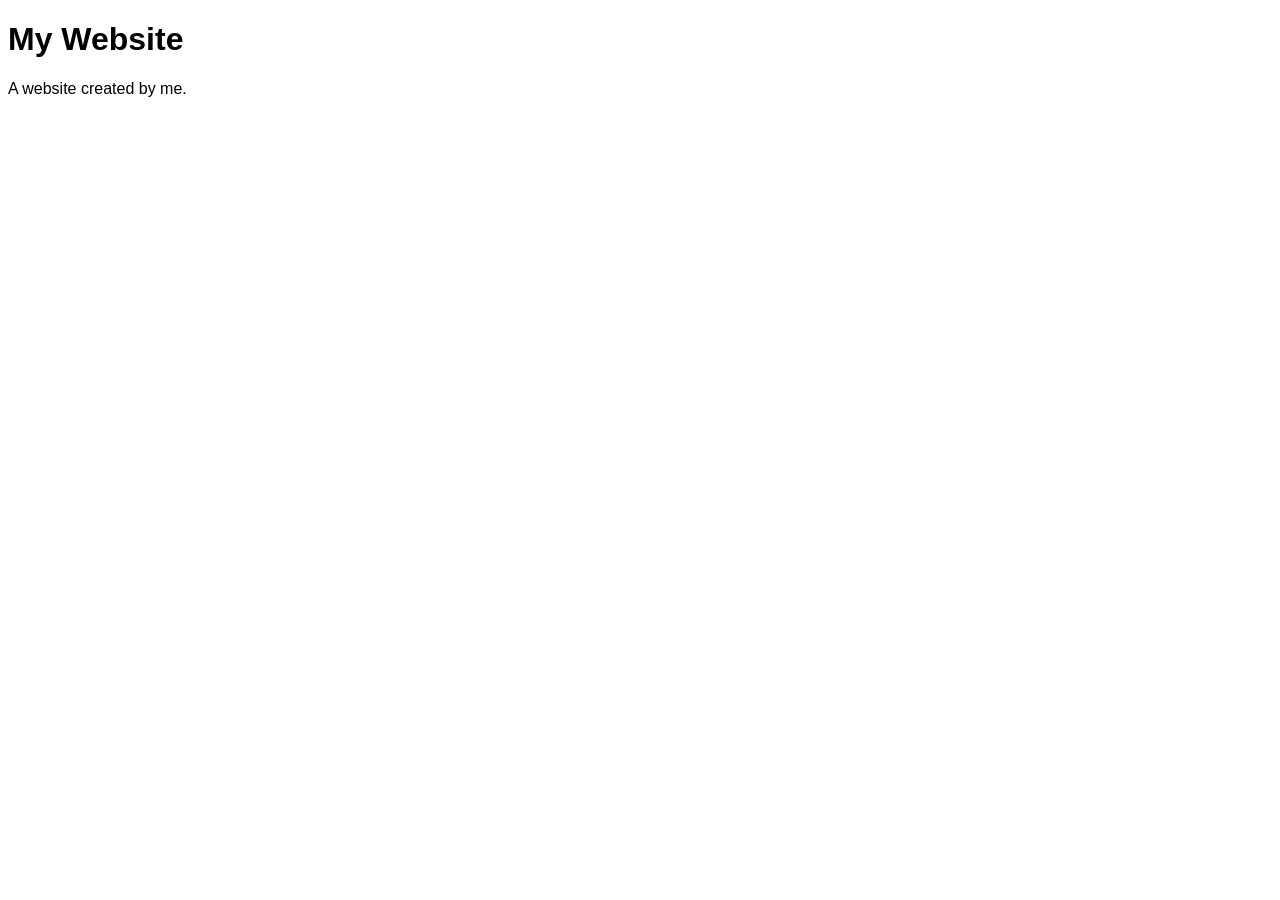
==== index.html @ 92db6eaf "Update index.html" ====
<!DOCTYPE html>
<html lang="en">
<head>
<title>Page Title</title>
<meta charset="UTF-8">
<meta name="viewport" content="width=device-width, initial-scale=1">
<style>
body {
  font-family: Arial, Helvetica, sans-serif;
}
</style>
</head>
<body>

<h1>My Website</h1>
<p>A website created by me.</p>

</body>
</html>
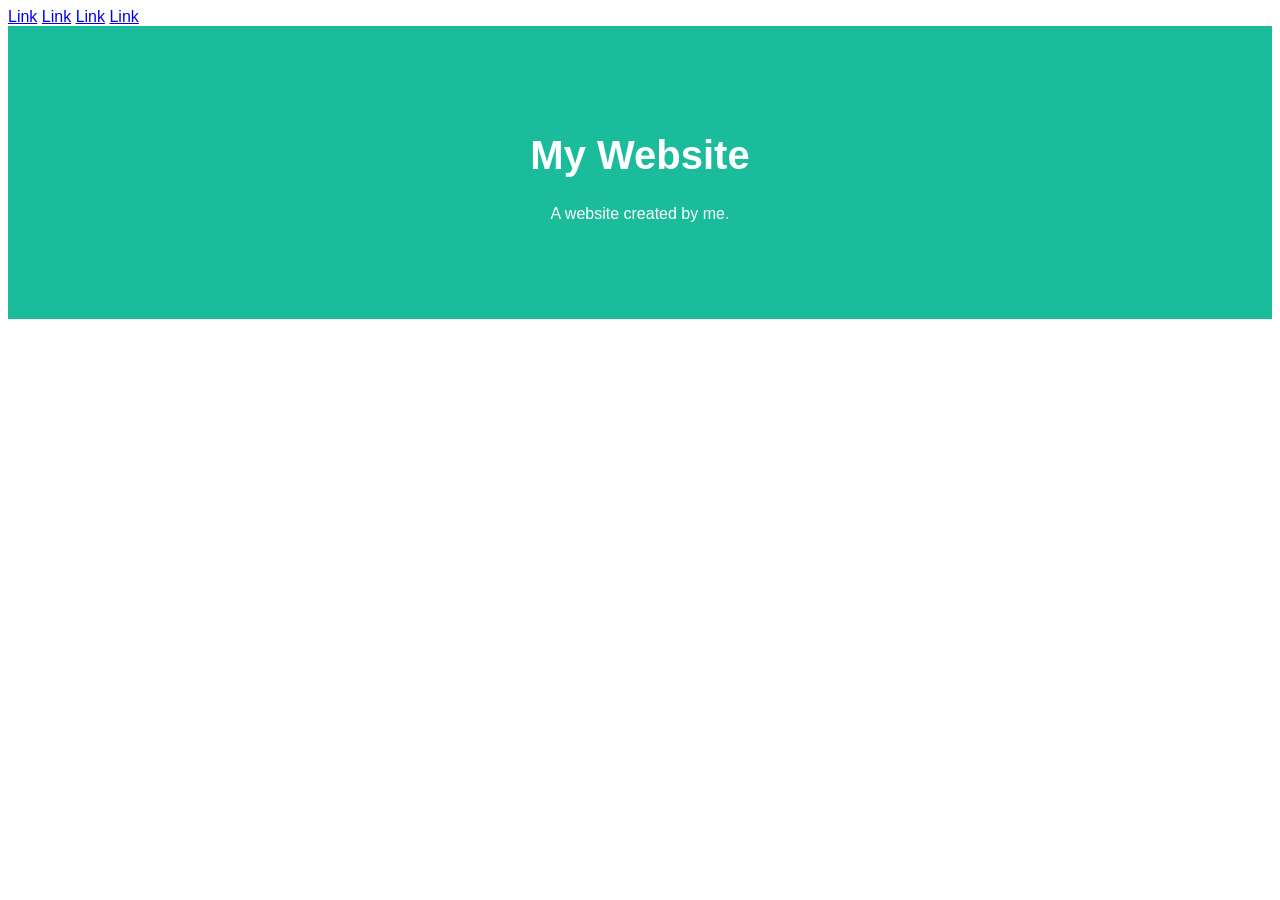
==== commit 08b9d853: "Update index.html" ====
--- a/index.html
+++ b/index.html
@@ -1,7 +1,8 @@
 <!DOCTYPE html>
 <html lang="en">
 <head>
-<title>Page Title</title>
+<link rel="stylesheet" href="style.css">
+<title>Mallory Dolorfino's Website</title>
 <meta charset="UTF-8">
 <meta name="viewport" content="width=device-width, initial-scale=1">
 <style>
@@ -12,8 +13,17 @@
 </head>
 <body>
 
-<h1>My Website</h1>
-<p>A website created by me.</p>
+  <div class="navbar">
+    <a href="#">Link</a>
+    <a href="#">Link</a>
+    <a href="#">Link</a>
+    <a href="#" class="right">Link</a>
+  </div>
+
+  <div class="header">
+    <h1>My Website</h1>
+    <p>A website created by me.</p>
+  </div>
 
 </body>
 </html>
--- a/style.css
+++ b/style.css
@@ -0,0 +1,11 @@
+.header {
+  padding: 80px; /* some padding */
+  text-align: center; /* center the text */
+  background: #1abc9c; /* green background */
+  color: white; /* white text color */
+}
+
+/* Increase the font size of the <h1> element */
+.header h1 {
+  font-size: 40px;
+}
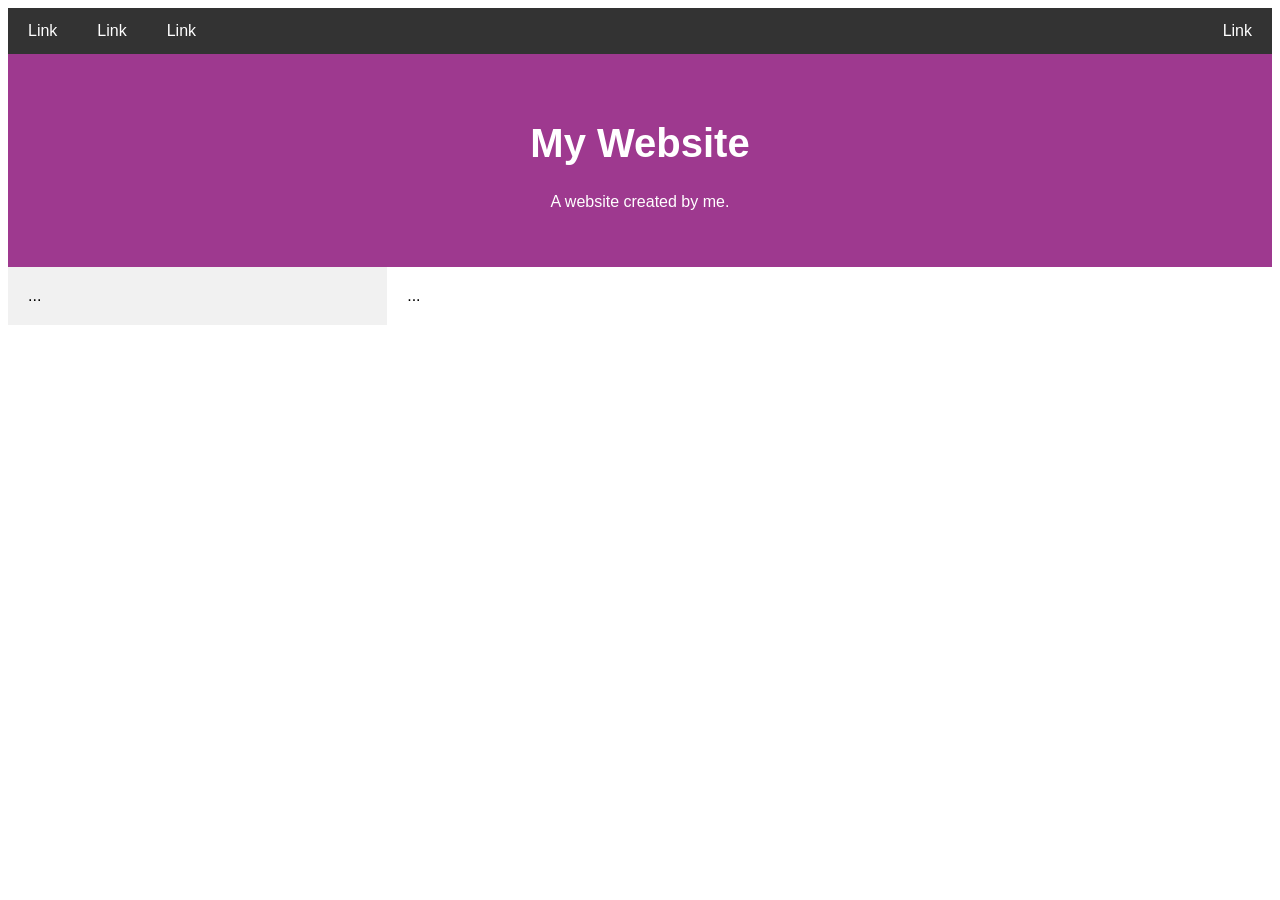
==== commit 8b16c8a8: "Update index.html" ====
--- a/index.html
+++ b/index.html
@@ -25,5 +25,10 @@
     <p>A website created by me.</p>
   </div>
 
+  <div class="row">
+    <div class="side">...</div>
+    <div class="main">...</div>
+  </div>
+
 </body>
 </html>
--- a/style.css
+++ b/style.css
@@ -1,7 +1,7 @@
 .header {
-  padding: 80px; /* some padding */
+  padding: 40px; /* some padding */
   text-align: center; /* center the text */
-  background: #1abc9c; /* green background */
+  background: #9E398F; /* purple background */
   color: white; /* white text color */
 }
 
@@ -9,3 +9,56 @@
 .header h1 {
   font-size: 40px;
 }
+
+/* Style the top navigation bar */
+.navbar {
+  overflow: hidden; /* Hide overflow */
+  background-color: #333; /* Dark background color */
+}
+
+/* Style the navigation bar links */
+.navbar a {
+  float: left; /* Make sure that the links stay side-by-side */
+  display: block; /* Change the display to block, for responsive reasons (see below) */
+  color: white; /* White text color */
+  text-align: center; /* Center the text */
+  padding: 14px 20px; /* Add some padding */
+  text-decoration: none; /* Remove underline */
+}
+
+/* Right-aligned link */
+.navbar a.right {
+  float: right; /* Float a link to the right */
+}
+
+/* Change color on hover/mouse-over */
+.navbar a:hover {
+  background-color: #ddd; /* Grey background color */
+  color: black; /* Black text color */
+}
+
+/* Ensure proper sizing */
+* {
+  box-sizing: border-box;
+}
+
+/* Column container */
+.row {
+  display: flex;
+  flex-wrap: wrap;
+}
+
+/* Create two unequal columns that sits next to each other */
+/* Sidebar/left column */
+.side {
+  flex: 30%; /* Set the width of the sidebar */
+  background-color: #f1f1f1; /* Grey background color */
+  padding: 20px; /* Some padding */
+}
+
+/* Main column */
+.main {
+  flex: 70%; /* Set the width of the main content */
+  background-color: white; /* White background color */
+  padding: 20px; /* Some padding */
+}
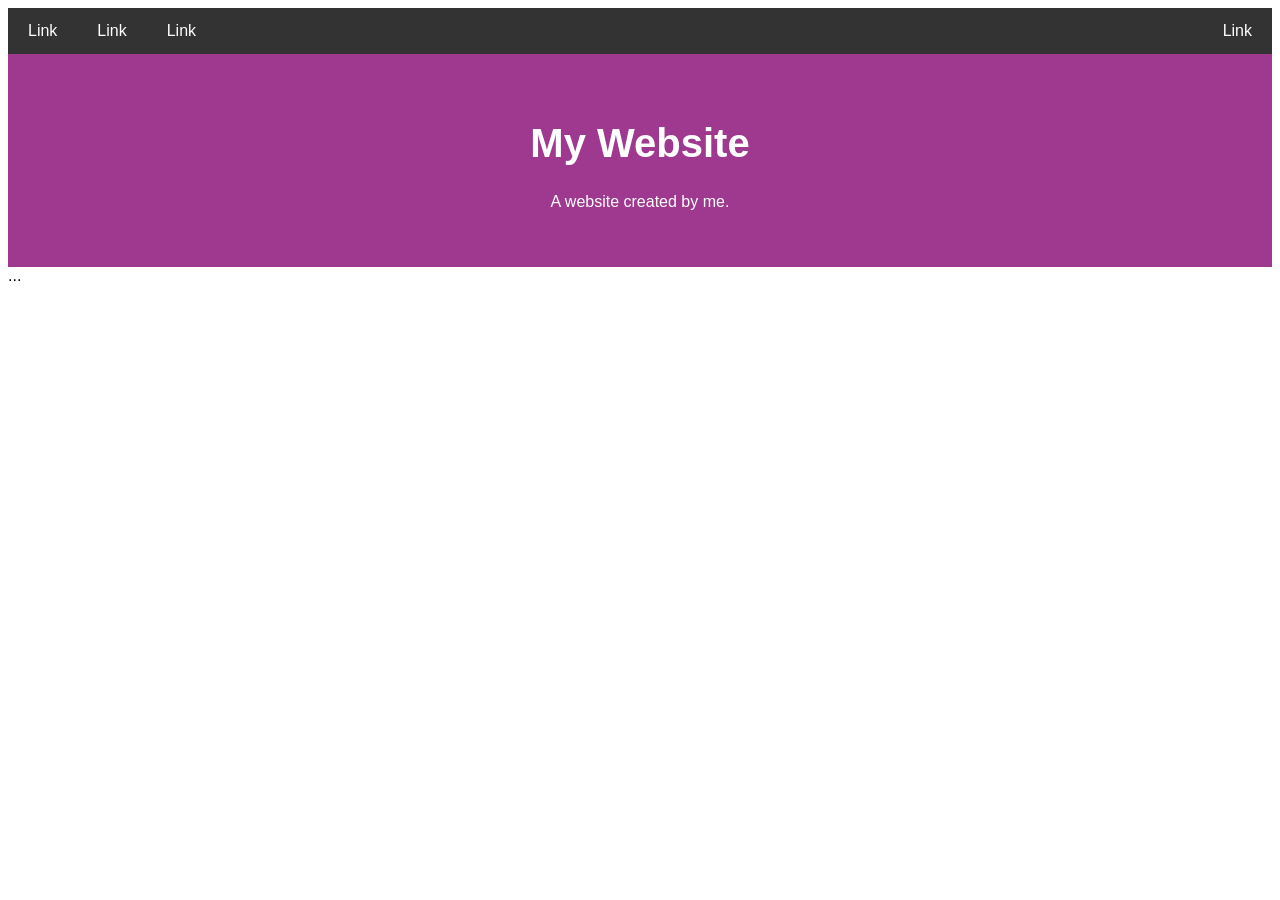
==== commit a0bbbc0e: "Update index.html" ====
--- a/index.html
+++ b/index.html
@@ -26,7 +26,7 @@
   </div>
 
   <div class="row">
-    <div class="side">...</div>
+    <!-- <div class="side">...</div> -->
     <div class="main">...</div>
   </div>
 
--- a/style.css
+++ b/style.css
@@ -50,15 +50,15 @@
 
 /* Create two unequal columns that sits next to each other */
 /* Sidebar/left column */
-.side {
-  flex: 30%; /* Set the width of the sidebar */
-  background-color: #f1f1f1; /* Grey background color */
-  padding: 20px; /* Some padding */
-}
+/* .side {
+  flex: 30%; /* Set the width of the sidebar */ */
+  /* background-color: #f1f1f1; /* Grey background color */ */
+  /* padding: 20px; /* Some padding */ */
+/* } */
 
 /* Main column */
 .main {
-  flex: 70%; /* Set the width of the main content */
+  flex: 100%; /* Set the width of the main content */
   background-color: white; /* White background color */
   padding: 20px; /* Some padding */
 }
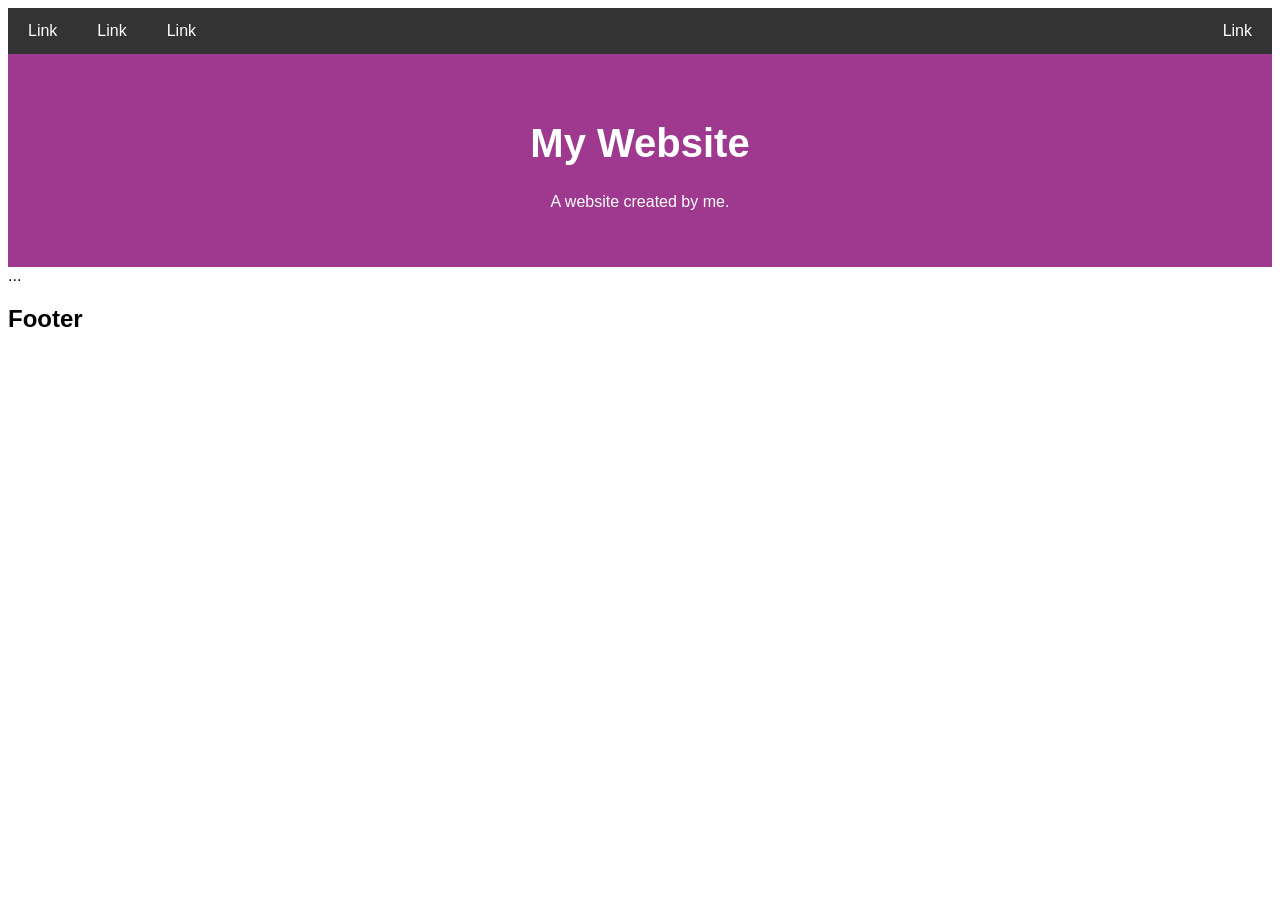
==== commit 2a38b74b: "Update index.html" ====
--- a/index.html
+++ b/index.html
@@ -30,5 +30,9 @@
     <div class="main">...</div>
   </div>
 
+  <div class="footer">
+    <h2>Footer</h2>
+  </div>
+
 </body>
 </html>
--- a/style.css
+++ b/style.css
@@ -62,3 +62,11 @@
   background-color: white; /* White background color */
   padding: 20px; /* Some padding */
 }
+
+/* Responsive layout - when the screen is less than 400px wide, make the navigation links stack on top of each other instead of next to each other */
+@media screen and (max-width: 400px) {
+  .navbar a {
+    float: none;
+    width: 100%;
+  }
+}
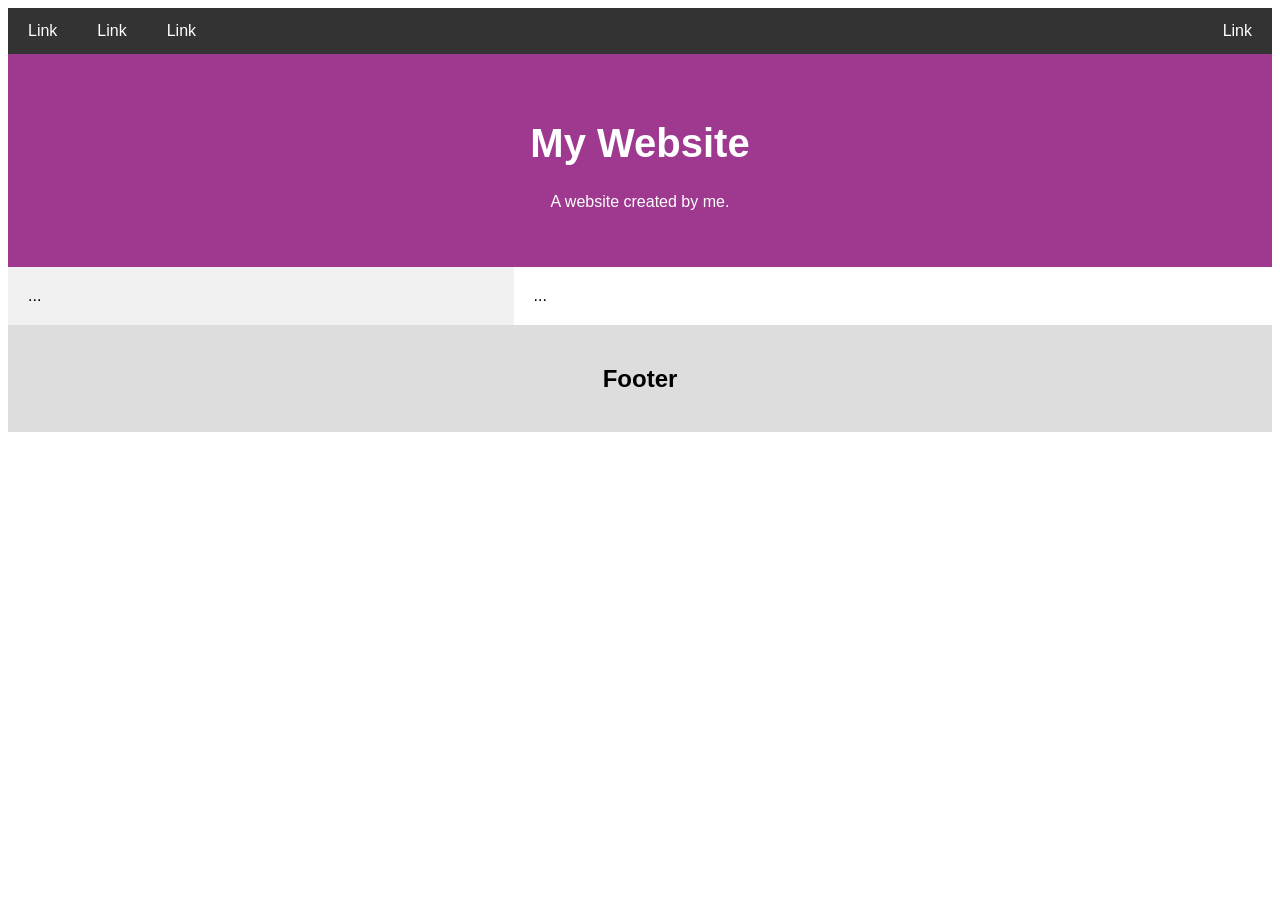
==== commit 96fd192b: "Update index.html" ====
--- a/index.html
+++ b/index.html
@@ -26,7 +26,7 @@
   </div>
 
   <div class="row">
-    <!-- <div class="side">...</div> -->
+    <div class="side">...</div>
     <div class="main">...</div>
   </div>
 
--- a/style.css
+++ b/style.css
@@ -50,15 +50,15 @@
 
 /* Create two unequal columns that sits next to each other */
 /* Sidebar/left column */
-/* .side {
-  flex: 30%; /* Set the width of the sidebar */ */
-  /* background-color: #f1f1f1; /* Grey background color */ */
-  /* padding: 20px; /* Some padding */ */
-/* } */
+.side {
+  flex: 40%; /* Set the width of the sidebar */
+  background-color: #f1f1f1; /* Grey background color */
+  padding: 20px; /* Some padding */
+}
 
 /* Main column */
 .main {
-  flex: 100%; /* Set the width of the main content */
+  flex: 60%; /* Set the width of the main content */
   background-color: white; /* White background color */
   padding: 20px; /* Some padding */
 }
@@ -70,3 +70,9 @@
     width: 100%;
   }
 }
+
+.footer {
+  padding: 20px; /* Some padding */
+  text-align: center; /* Center text*/
+  background: #ddd; /* Grey background */
+}
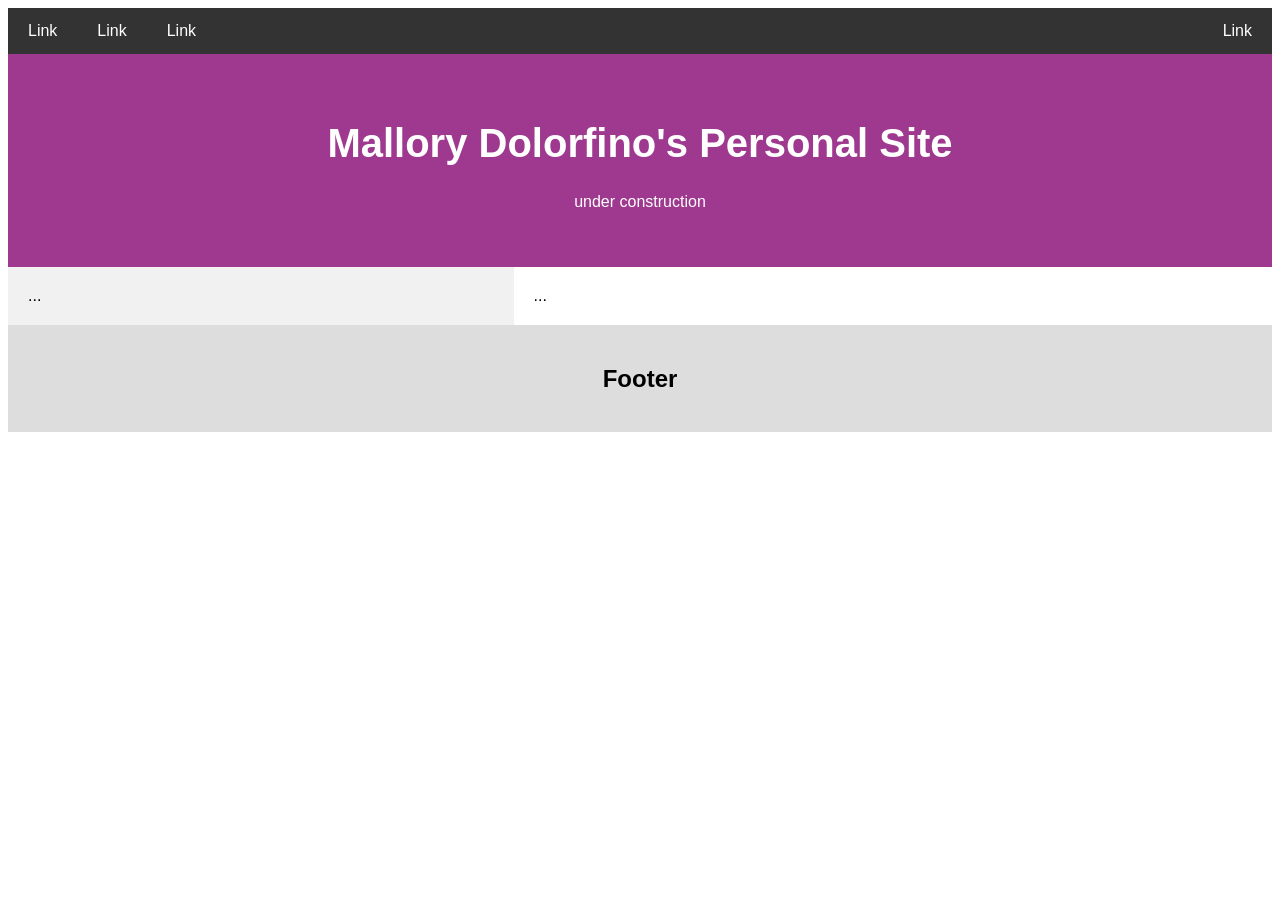
==== commit ef12a53d: "Update index.html" ====
--- a/index.html
+++ b/index.html
@@ -21,8 +21,8 @@
   </div>
 
   <div class="header">
-    <h1>My Website</h1>
-    <p>A website created by me.</p>
+    <h1>Mallory Dolorfino's Personal Site</h1>
+    <p>under construction</p>
   </div>
 
   <div class="row">
